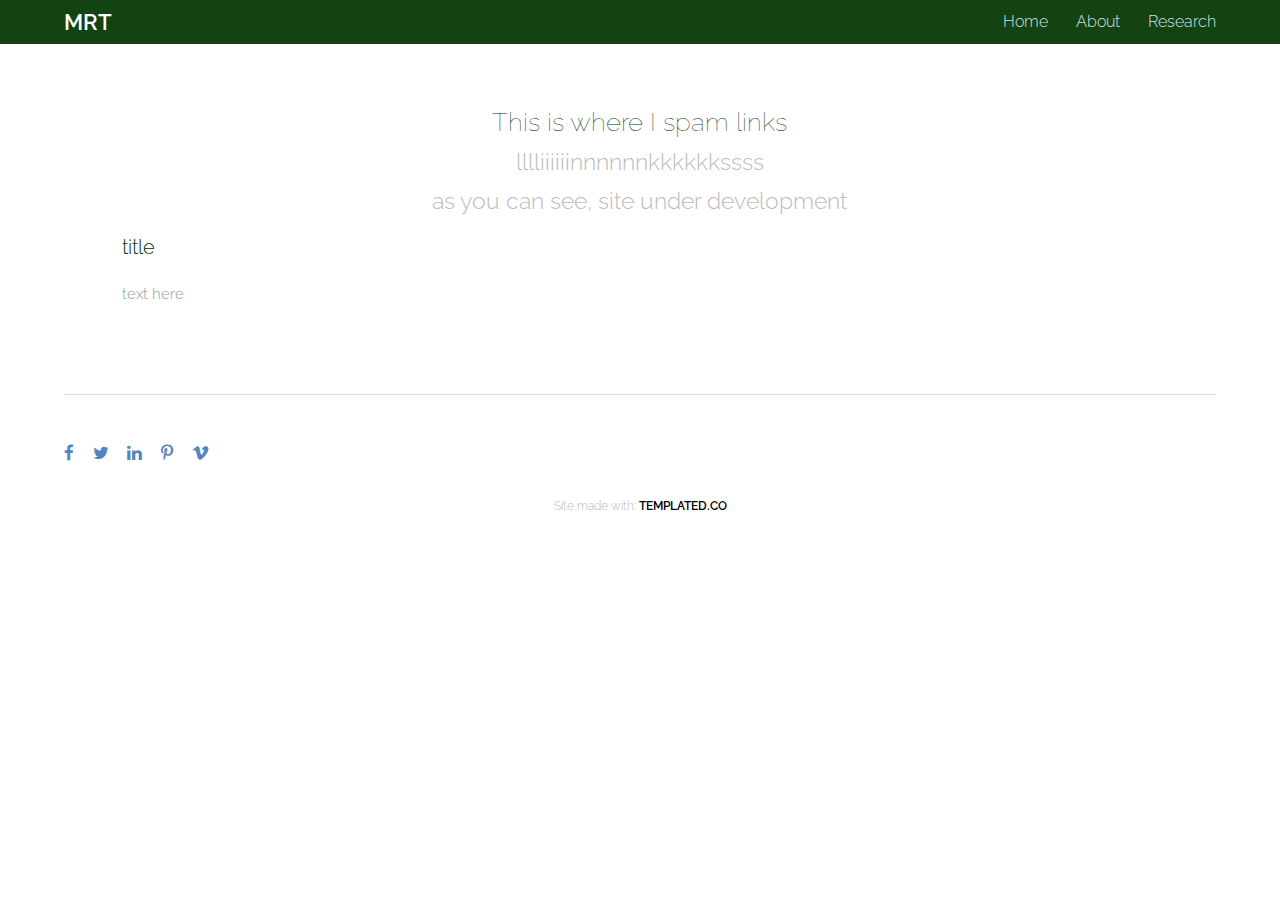
==== generic.html @ 7f7be636 "first commit" ====
<!DOCTYPE HTML>
<!--
	Theory by TEMPLATED
	templated.co @templatedco
	Released for free under the Creative Commons Attribution 3.0 license (templated.co/license)
--><html><head><title>Generic - Theory by TEMPLATED</title><meta charset="utf-8"><meta name="robots" content="index, follow, max-image-preview:large, max-snippet:-1, max-video-preview:-1"><meta name="viewport" content="width=device-width, initial-scale=1"><link rel="stylesheet" href="assets/css/main.css"></head><body class="subpage">

<!-- Header -->
<header id="header"><div class="inner">
        <a href="index.html" class="logo">MRT</a>
        <nav id="nav"><a href="index.html">Home</a>
            <a href="generic.html">About</a>
            <a href="research.html">Research</a>
        </nav><a href="#navPanel" class="navPanelToggle"><span class="fa fa-bars"></span></a>
    </div>
</header><!-- Main --><section id="main" class="wrapper"><div class="inner">
        <section id="three" class="wrapper"><div class="inner">
                <header class="align-center"><h2>This is where I spam links</h2>
                    <p>lllliiiiiinnnnnnkkkkkkssss<br>as you can see, site under development </p>
                </header><h3>title</h3><p>text here</p>
            </div>
        </section></div>
</section><!-- Footer --><footer id="footer"><div class="inner">
        <div class="flex">
            <ul class="icons"><li><a href="#" class="icon fa-facebook"><span class="label">Facebook</span></a></li>
                <li><a href="#" class="icon fa-twitter"><span class="label">Twitter</span></a></li>
                <li><a href="#" class="icon fa-linkedin"><span class="label">linkedIn</span></a></li>
                <li><a href="#" class="icon fa-pinterest-p"><span class="label">Pinterest</span></a></li>
                <li><a href="#" class="icon fa-vimeo"><span class="label">Vimeo</span></a></li>
            </ul></div>
    </div>
</footer><div class="copyright">
    Site made with: <a href="https://templated.co/">TEMPLATED.CO</a>
</div>

<!-- Scripts -->
<script src="assets/js/jquery.min.js"></script><script src="assets/js/skel.min.js"></script><script src="assets/js/util.js"></script><script src="assets/js/main.js"></script></body></html>
---- assets/css/main.css ----
@charset "UTF-8";
@import url(font-awesome.min.css);
@import "https://fonts.googleapis.com/css?family=Raleway:100,300,600";

/*
	Theory by TEMPLATED
	templated.co @templatedco
	Released for free under the Creative Commons Attribution 3.0 license (templated.co/license)
*/

/* Reset */

	html, body, div, span, applet, object, iframe, h1, h2, h3, h4, h5, h6, p, blockquote, pre, a, abbr, acronym, address, big, cite, code, del, dfn, em, img, ins, kbd, q, s, samp, small, strike, strong, sub, sup, tt, var, b, u, i, center, dl, dt, dd, ol, ul, li, fieldset, form, label, legend, table, caption, tbody, tfoot, thead, tr, th, td, article, aside, canvas, details, embed, figure, figcaption, footer, header, hgroup, menu, nav, output, ruby, section, summary, time, mark, audio, video {
		margin: 0;
		padding: 0;
		border: 0;
		font-size: 100%;
		font: inherit;
		vertical-align: baseline;
	}
.image.fit img {
	width: 100%;
	height: auto;
}
	article, aside, details, figcaption, figure, footer, header, hgroup, menu, nav, section {
		display: block;
	}

	body {
		line-height: 1;
	}

	ol, ul {
		list-style: none;
	}

	blockquote, q {
		quotes: none;
	}

	blockquote:before, blockquote:after, q:before, q:after {
		content: '';
		content: none;
	}

	table {
		border-collapse: collapse;
		border-spacing: 0;
	}

	body {
		-webkit-text-size-adjust: none;
	}

/* Box Model */

	*, *:before, *:after {
		-moz-box-sizing: border-box;
		-webkit-box-sizing: border-box;
		box-sizing: border-box;
	}

/* Containers */

	.container {
		margin-left: auto;
		margin-right: auto;
	}

	.container.\31 25\25 {
		width: 100%;
		max-width: 100em;
		min-width: 80em;
	}

	.container.\37 5\25 {
		width: 60em;
	}

	.container.\35 0\25 {
		width: 40em;
	}

	.container.\32 5\25 {
		width: 20em;
	}

	.container {
		width: 80em;
	}

	@media screen and (max-width: 1680px) {

		.container.\31 25\25 {
			width: 100%;
			max-width: 100em;
			min-width: 80em;
		}

		.container.\37 5\25 {
			width: 60em;
		}

		.container.\35 0\25 {
			width: 40em;
		}

		.container.\32 5\25 {
			width: 20em;
		}

		.container {
			width: 80em;
		}

	}

	@media screen and (max-width: 1280px) {

		.container.\31 25\25 {
			width: 100%;
			max-width: 81.25em;
			min-width: 65em;
		}

		.container.\37 5\25 {
			width: 48.75em;
		}

		.container.\35 0\25 {
			width: 32.5em;
		}

		.container.\32 5\25 {
			width: 16.25em;
		}

		.container {
			width: 65em;
		}

	}

	@media screen and (max-width: 980px) {

		.container.\31 25\25 {
			width: 100%;
			max-width: 112.5%;
			min-width: 90%;
		}

		.container.\37 5\25 {
			width: 67.5%;
		}

		.container.\35 0\25 {
			width: 45%;
		}

		.container.\32 5\25 {
			width: 22.5%;
		}

		.container {
			width: 90%;
		}

	}

	@media screen and (max-width: 736px) {

		.container.\31 25\25 {
			width: 100%;
			max-width: 112.5%;
			min-width: 90%;
		}

		.container.\37 5\25 {
			width: 67.5%;
		}

		.container.\35 0\25 {
			width: 45%;
		}

		.container.\32 5\25 {
			width: 22.5%;
		}

		.container {
			width: 90% !important;
		}

	}

	@media screen and (max-width: 480px) {

		.container.\31 25\25 {
			width: 100%;
			max-width: 112.5%;
			min-width: 90%;
		}

		.container.\37 5\25 {
			width: 67.5%;
		}

		.container.\35 0\25 {
			width: 45%;
		}

		.container.\32 5\25 {
			width: 22.5%;
		}

		.container {
			width: 90% !important;
		}

	}

/* Grid */

	.row {
		border-bottom: solid 1px transparent;
		-moz-box-sizing: border-box;
		-webkit-box-sizing: border-box;
		box-sizing: border-box;
	}

	.row > * {
		float: left;
		-moz-box-sizing: border-box;
		-webkit-box-sizing: border-box;
		box-sizing: border-box;
	}

	.row:after, .row:before {
		content: '';
		display: block;
		clear: both;
		height: 0;
	}

	.row.uniform > * > :first-child {
		margin-top: 0;
	}

	.row.uniform > * > :last-child {
		margin-bottom: 0;
	}

	.row.\30 \25 > * {
		padding: 0 0 0 0em;
	}

	.row.\30 \25 {
		margin: 0 0 -1px 0em;
	}

	.row.uniform.\30 \25 > * {
		padding: 0em 0 0 0em;
	}

	.row.uniform.\30 \25 {
		margin: 0em 0 -1px 0em;
	}

	.row > * {
		padding: 0 0 0 2em;
	}

	.row {
		margin: 0 0 -1px -2em;
	}

	.row.uniform > * {
		padding: 2em 0 0 2em;
	}

	.row.uniform {
		margin: -2em 0 -1px -2em;
	}

	.row.\32 00\25 > * {
		padding: 0 0 0 4em;
	}

	.row.\32 00\25 {
		margin: 0 0 -1px -4em;
	}

	.row.uniform.\32 00\25 > * {
		padding: 4em 0 0 4em;
	}

	.row.uniform.\32 00\25 {
		margin: -4em 0 -1px -4em;
	}

	.row.\31 50\25 > * {
		padding: 0 0 0 3em;
	}

	.row.\31 50\25 {
		margin: 0 0 -1px -3em;
	}

	.row.uniform.\31 50\25 > * {
		padding: 3em 0 0 3em;
	}

	.row.uniform.\31 50\25 {
		margin: -3em 0 -1px -3em;
	}

	.row.\35 0\25 > * {
		padding: 0 0 0 1em;
	}

	.row.\35 0\25 {
		margin: 0 0 -1px -1em;
	}

	.row.uniform.\35 0\25 > * {
		padding: 1em 0 0 1em;
	}

	.row.uniform.\35 0\25 {
		margin: -1em 0 -1px -1em;
	}

	.row.\32 5\25 > * {
		padding: 0 0 0 0.5em;
	}

	.row.\32 5\25 {
		margin: 0 0 -1px -0.5em;
	}

	.row.uniform.\32 5\25 > * {
		padding: 0.5em 0 0 0.5em;
	}

	.row.uniform.\32 5\25 {
		margin: -0.5em 0 -1px -0.5em;
	}

	.\31 2u, .\31 2u\24 {
		width: 100%;
		clear: none;
		margin-left: 0;
	}

	.\31 1u, .\31 1u\24 {
		width: 91.6666666667%;
		clear: none;
		margin-left: 0;
	}

	.\31 0u, .\31 0u\24 {
		width: 83.3333333333%;
		clear: none;
		margin-left: 0;
	}

	.\39 u, .\39 u\24 {
		width: 75%;
		clear: none;
		margin-left: 0;
	}

	.\38 u, .\38 u\24 {
		width: 66.6666666667%;
		clear: none;
		margin-left: 0;
	}

	.\37 u, .\37 u\24 {
		width: 58.3333333333%;
		clear: none;
		margin-left: 0;
	}

	.\36 u, .\36 u\24 {
		width: 50%;
		clear: none;
		margin-left: 0;
	}

	.\35 u, .\35 u\24 {
		width: 41.6666666667%;
		clear: none;
		margin-left: 0;
	}

	.\34 u, .\34 u\24 {
		width: 33.3333333333%;
		clear: none;
		margin-left: 0;
	}

	.\33 u, .\33 u\24 {
		width: 25%;
		clear: none;
		margin-left: 0;
	}

	.\32 u, .\32 u\24 {
		width: 16.6666666667%;
		clear: none;
		margin-left: 0;
	}

	.\31 u, .\31 u\24 {
		width: 8.3333333333%;
		clear: none;
		margin-left: 0;
	}

	.\31 2u\24 + *,
	.\31 1u\24 + *,
	.\31 0u\24 + *,
	.\39 u\24 + *,
	.\38 u\24 + *,
	.\37 u\24 + *,
	.\36 u\24 + *,
	.\35 u\24 + *,
	.\34 u\24 + *,
	.\33 u\24 + *,
	.\32 u\24 + *,
	.\31 u\24 + * {
		clear: left;
	}

	.\-11u {
		margin-left: 91.66667%;
	}

	.\-10u {
		margin-left: 83.33333%;
	}

	.\-9u {
		margin-left: 75%;
	}

	.\-8u {
		margin-left: 66.66667%;
	}

	.\-7u {
		margin-left: 58.33333%;
	}

	.\-6u {
		margin-left: 50%;
	}

	.\-5u {
		margin-left: 41.66667%;
	}

	.\-4u {
		margin-left: 33.33333%;
	}

	.\-3u {
		margin-left: 25%;
	}

	.\-2u {
		margin-left: 16.66667%;
	}

	.\-1u {
		margin-left: 8.33333%;
	}

	@media screen and (max-width: 1680px) {

		.row > * {
			padding: 0 0 0 2em;
		}

		.row {
			margin: 0 0 -1px -2em;
		}

		.row.uniform > * {
			padding: 2em 0 0 2em;
		}

		.row.uniform {
			margin: -2em 0 -1px -2em;
		}

		.row.\32 00\25 > * {
			padding: 0 0 0 4em;
		}

		.row.\32 00\25 {
			margin: 0 0 -1px -4em;
		}

		.row.uniform.\32 00\25 > * {
			padding: 4em 0 0 4em;
		}

		.row.uniform.\32 00\25 {
			margin: -4em 0 -1px -4em;
		}

		.row.\31 50\25 > * {
			padding: 0 0 0 3em;
		}

		.row.\31 50\25 {
			margin: 0 0 -1px -3em;
		}

		.row.uniform.\31 50\25 > * {
			padding: 3em 0 0 3em;
		}

		.row.uniform.\31 50\25 {
			margin: -3em 0 -1px -3em;
		}

		.row.\35 0\25 > * {
			padding: 0 0 0 1em;
		}

		.row.\35 0\25 {
			margin: 0 0 -1px -1em;
		}

		.row.uniform.\35 0\25 > * {
			padding: 1em 0 0 1em;
		}

		.row.uniform.\35 0\25 {
			margin: -1em 0 -1px -1em;
		}

		.row.\32 5\25 > * {
			padding: 0 0 0 0.5em;
		}

		.row.\32 5\25 {
			margin: 0 0 -1px -0.5em;
		}

		.row.uniform.\32 5\25 > * {
			padding: 0.5em 0 0 0.5em;
		}

		.row.uniform.\32 5\25 {
			margin: -0.5em 0 -1px -0.5em;
		}

		.\31 2u\28xlarge\29, .\31 2u\24\28xlarge\29 {
			width: 100%;
			clear: none;
			margin-left: 0;
		}

		.\31 1u\28xlarge\29, .\31 1u\24\28xlarge\29 {
			width: 91.6666666667%;
			clear: none;
			margin-left: 0;
		}

		.\31 0u\28xlarge\29, .\31 0u\24\28xlarge\29 {
			width: 83.3333333333%;
			clear: none;
			margin-left: 0;
		}

		.\39 u\28xlarge\29, .\39 u\24\28xlarge\29 {
			width: 75%;
			clear: none;
			margin-left: 0;
		}

		.\38 u\28xlarge\29, .\38 u\24\28xlarge\29 {
			width: 66.6666666667%;
			clear: none;
			margin-left: 0;
		}

		.\37 u\28xlarge\29, .\37 u\24\28xlarge\29 {
			width: 58.3333333333%;
			clear: none;
			margin-left: 0;
		}

		.\36 u\28xlarge\29, .\36 u\24\28xlarge\29 {
			width: 50%;
			clear: none;
			margin-left: 0;
		}

		.\35 u\28xlarge\29, .\35 u\24\28xlarge\29 {
			width: 41.6666666667%;
			clear: none;
			margin-left: 0;
		}

		.\34 u\28xlarge\29, .\34 u\24\28xlarge\29 {
			width: 33.3333333333%;
			clear: none;
			margin-left: 0;
		}

		.\33 u\28xlarge\29, .\33 u\24\28xlarge\29 {
			width: 25%;
			clear: none;
			margin-left: 0;
		}

		.\32 u\28xlarge\29, .\32 u\24\28xlarge\29 {
			width: 16.6666666667%;
			clear: none;
			margin-left: 0;
		}

		.\31 u\28xlarge\29, .\31 u\24\28xlarge\29 {
			width: 8.3333333333%;
			clear: none;
			margin-left: 0;
		}

		.\31 2u\24\28xlarge\29 + *,
		.\31 1u\24\28xlarge\29 + *,
		.\31 0u\24\28xlarge\29 + *,
		.\39 u\24\28xlarge\29 + *,
		.\38 u\24\28xlarge\29 + *,
		.\37 u\24\28xlarge\29 + *,
		.\36 u\24\28xlarge\29 + *,
		.\35 u\24\28xlarge\29 + *,
		.\34 u\24\28xlarge\29 + *,
		.\33 u\24\28xlarge\29 + *,
		.\32 u\24\28xlarge\29 + *,
		.\31 u\24\28xlarge\29 + * {
			clear: left;
		}

		.\-11u\28xlarge\29 {
			margin-left: 91.66667%;
		}

		.\-10u\28xlarge\29 {
			margin-left: 83.33333%;
		}

		.\-9u\28xlarge\29 {
			margin-left: 75%;
		}

		.\-8u\28xlarge\29 {
			margin-left: 66.66667%;
		}

		.\-7u\28xlarge\29 {
			margin-left: 58.33333%;
		}

		.\-6u\28xlarge\29 {
			margin-left: 50%;
		}

		.\-5u\28xlarge\29 {
			margin-left: 41.66667%;
		}

		.\-4u\28xlarge\29 {
			margin-left: 33.33333%;
		}

		.\-3u\28xlarge\29 {
			margin-left: 25%;
		}

		.\-2u\28xlarge\29 {
			margin-left: 16.66667%;
		}

		.\-1u\28xlarge\29 {
			margin-left: 8.33333%;
		}

	}

	@media screen and (max-width: 1280px) {

		.row > * {
			padding: 0 0 0 1.5em;
		}

		.row {
			margin: 0 0 -1px -1.5em;
		}

		.row.uniform > * {
			padding: 1.5em 0 0 1.5em;
		}

		.row.uniform {
			margin: -1.5em 0 -1px -1.5em;
		}

		.row.\32 00\25 > * {
			padding: 0 0 0 3em;
		}

		.row.\32 00\25 {
			margin: 0 0 -1px -3em;
		}

		.row.uniform.\32 00\25 > * {
			padding: 3em 0 0 3em;
		}

		.row.uniform.\32 00\25 {
			margin: -3em 0 -1px -3em;
		}

		.row.\31 50\25 > * {
			padding: 0 0 0 2.25em;
		}

		.row.\31 50\25 {
			margin: 0 0 -1px -2.25em;
		}

		.row.uniform.\31 50\25 > * {
			padding: 2.25em 0 0 2.25em;
		}

		.row.uniform.\31 50\25 {
			margin: -2.25em 0 -1px -2.25em;
		}

		.row.\35 0\25 > * {
			padding: 0 0 0 0.75em;
		}

		.row.\35 0\25 {
			margin: 0 0 -1px -0.75em;
		}

		.row.uniform.\35 0\25 > * {
			padding: 0.75em 0 0 0.75em;
		}

		.row.uniform.\35 0\25 {
			margin: -0.75em 0 -1px -0.75em;
		}

		.row.\32 5\25 > * {
			padding: 0 0 0 0.375em;
		}

		.row.\32 5\25 {
			margin: 0 0 -1px -0.375em;
		}

		.row.uniform.\32 5\25 > * {
			padding: 0.375em 0 0 0.375em;
		}

		.row.uniform.\32 5\25 {
			margin: -0.375em 0 -1px -0.375em;
		}

		.\31 2u\28large\29, .\31 2u\24\28large\29 {
			width: 100%;
			clear: none;
			margin-left: 0;
		}

		.\31 1u\28large\29, .\31 1u\24\28large\29 {
			width: 91.6666666667%;
			clear: none;
			margin-left: 0;
		}

		.\31 0u\28large\29, .\31 0u\24\28large\29 {
			width: 83.3333333333%;
			clear: none;
			margin-left: 0;
		}

		.\39 u\28large\29, .\39 u\24\28large\29 {
			width: 75%;
			clear: none;
			margin-left: 0;
		}

		.\38 u\28large\29, .\38 u\24\28large\29 {
			width: 66.6666666667%;
			clear: none;
			margin-left: 0;
		}

		.\37 u\28large\29, .\37 u\24\28large\29 {
			width: 58.3333333333%;
			clear: none;
			margin-left: 0;
		}

		.\36 u\28large\29, .\36 u\24\28large\29 {
			width: 50%;
			clear: none;
			margin-left: 0;
		}

		.\35 u\28large\29, .\35 u\24\28large\29 {
			width: 41.6666666667%;
			clear: none;
			margin-left: 0;
		}

		.\34 u\28large\29, .\34 u\24\28large\29 {
			width: 33.3333333333%;
			clear: none;
			margin-left: 0;
		}

		.\33 u\28large\29, .\33 u\24\28large\29 {
			width: 25%;
			clear: none;
			margin-left: 0;
		}

		.\32 u\28large\29, .\32 u\24\28large\29 {
			width: 16.6666666667%;
			clear: none;
			margin-left: 0;
		}

		.\31 u\28large\29, .\31 u\24\28large\29 {
			width: 8.3333333333%;
			clear: none;
			margin-left: 0;
		}

		.\31 2u\24\28large\29 + *,
		.\31 1u\24\28large\29 + *,
		.\31 0u\24\28large\29 + *,
		.\39 u\24\28large\29 + *,
		.\38 u\24\28large\29 + *,
		.\37 u\24\28large\29 + *,
		.\36 u\24\28large\29 + *,
		.\35 u\24\28large\29 + *,
		.\34 u\24\28large\29 + *,
		.\33 u\24\28large\29 + *,
		.\32 u\24\28large\29 + *,
		.\31 u\24\28large\29 + * {
			clear: left;
		}

		.\-11u\28large\29 {
			margin-left: 91.66667%;
		}

		.\-10u\28large\29 {
			margin-left: 83.33333%;
		}

		.\-9u\28large\29 {
			margin-left: 75%;
		}

		.\-8u\28large\29 {
			margin-left: 66.66667%;
		}

		.\-7u\28large\29 {
			margin-left: 58.33333%;
		}

		.\-6u\28large\29 {
			margin-left: 50%;
		}

		.\-5u\28large\29 {
			margin-left: 41.66667%;
		}

		.\-4u\28large\29 {
			margin-left: 33.33333%;
		}

		.\-3u\28large\29 {
			margin-left: 25%;
		}

		.\-2u\28large\29 {
			margin-left: 16.66667%;
		}

		.\-1u\28large\29 {
			margin-left: 8.33333%;
		}

	}

	@media screen and (max-width: 980px) {

		.row > * {
			padding: 0 0 0 1.5em;
		}

		.row {
			margin: 0 0 -1px -1.5em;
		}

		.row.uniform > * {
			padding: 1.5em 0 0 1.5em;
		}

		.row.uniform {
			margin: -1.5em 0 -1px -1.5em;
		}

		.row.\32 00\25 > * {
			padding: 0 0 0 3em;
		}

		.row.\32 00\25 {
			margin: 0 0 -1px -3em;
		}

		.row.uniform.\32 00\25 > * {
			padding: 3em 0 0 3em;
		}

		.row.uniform.\32 00\25 {
			margin: -3em 0 -1px -3em;
		}

		.row.\31 50\25 > * {
			padding: 0 0 0 2.25em;
		}

		.row.\31 50\25 {
			margin: 0 0 -1px -2.25em;
		}

		.row.uniform.\31 50\25 > * {
			padding: 2.25em 0 0 2.25em;
		}

		.row.uniform.\31 50\25 {
			margin: -2.25em 0 -1px -2.25em;
		}

		.row.\35 0\25 > * {
			padding: 0 0 0 0.75em;
		}

		.row.\35 0\25 {
			margin: 0 0 -1px -0.75em;
		}

		.row.uniform.\35 0\25 > * {
			padding: 0.75em 0 0 0.75em;
		}

		.row.uniform.\35 0\25 {
			margin: -0.75em 0 -1px -0.75em;
		}

		.row.\32 5\25 > * {
			padding: 0 0 0 0.375em;
		}

		.row.\32 5\25 {
			margin: 0 0 -1px -0.375em;
		}

		.row.uniform.\32 5\25 > * {
			padding: 0.375em 0 0 0.375em;
		}

		.row.uniform.\32 5\25 {
			margin: -0.375em 0 -1px -0.375em;
		}

		.\31 2u\28medium\29, .\31 2u\24\28medium\29 {
			width: 100%;
			clear: none;
			margin-left: 0;
		}

		.\31 1u\28medium\29, .\31 1u\24\28medium\29 {
			width: 91.6666666667%;
			clear: none;
			margin-left: 0;
		}

		.\31 0u\28medium\29, .\31 0u\24\28medium\29 {
			width: 83.3333333333%;
			clear: none;
			margin-left: 0;
		}

		.\39 u\28medium\29, .\39 u\24\28medium\29 {
			width: 75%;
			clear: none;
			margin-left: 0;
		}

		.\38 u\28medium\29, .\38 u\24\28medium\29 {
			width: 66.6666666667%;
			clear: none;
			margin-left: 0;
		}

		.\37 u\28medium\29, .\37 u\24\28medium\29 {
			width: 58.3333333333%;
			clear: none;
			margin-left: 0;
		}

		.\36 u\28medium\29, .\36 u\24\28medium\29 {
			width: 50%;
			clear: none;
			margin-left: 0;
		}

		.\35 u\28medium\29, .\35 u\24\28medium\29 {
			width: 41.6666666667%;
			clear: none;
			margin-left: 0;
		}

		.\34 u\28medium\29, .\34 u\24\28medium\29 {
			width: 33.3333333333%;
			clear: none;
			margin-left: 0;
		}

		.\33 u\28medium\29, .\33 u\24\28medium\29 {
			width: 25%;
			clear: none;
			margin-left: 0;
		}

		.\32 u\28medium\29, .\32 u\24\28medium\29 {
			width: 16.6666666667%;
			clear: none;
			margin-left: 0;
		}

		.\31 u\28medium\29, .\31 u\24\28medium\29 {
			width: 8.3333333333%;
			clear: none;
			margin-left: 0;
		}

		.\31 2u\24\28medium\29 + *,
		.\31 1u\24\28medium\29 + *,
		.\31 0u\24\28medium\29 + *,
		.\39 u\24\28medium\29 + *,
		.\38 u\24\28medium\29 + *,
		.\37 u\24\28medium\29 + *,
		.\36 u\24\28medium\29 + *,
		.\35 u\24\28medium\29 + *,
		.\34 u\24\28medium\29 + *,
		.\33 u\24\28medium\29 + *,
		.\32 u\24\28medium\29 + *,
		.\31 u\24\28medium\29 + * {
			clear: left;
		}

		.\-11u\28medium\29 {
			margin-left: 91.66667%;
		}

		.\-10u\28medium\29 {
			margin-left: 83.33333%;
		}

		.\-9u\28medium\29 {
			margin-left: 75%;
		}

		.\-8u\28medium\29 {
			margin-left: 66.66667%;
		}

		.\-7u\28medium\29 {
			margin-left: 58.33333%;
		}

		.\-6u\28medium\29 {
			margin-left: 50%;
		}

		.\-5u\28medium\29 {
			margin-left: 41.66667%;
		}

		.\-4u\28medium\29 {
			margin-left: 33.33333%;
		}

		.\-3u\28medium\29 {
			margin-left: 25%;
		}

		.\-2u\28medium\29 {
			margin-left: 16.66667%;
		}

		.\-1u\28medium\29 {
			margin-left: 8.33333%;
		}

	}

	@media screen and (max-width: 736px) {

		.row > * {
			padding: 0 0 0 1.25em;
		}

		.row {
			margin: 0 0 -1px -1.25em;
		}

		.row.uniform > * {
			padding: 1.25em 0 0 1.25em;
		}

		.row.uniform {
			margin: -1.25em 0 -1px -1.25em;
		}

		.row.\32 00\25 > * {
			padding: 0 0 0 2.5em;
		}

		.row.\32 00\25 {
			margin: 0 0 -1px -2.5em;
		}

		.row.uniform.\32 00\25 > * {
			padding: 2.5em 0 0 2.5em;
		}

		.row.uniform.\32 00\25 {
			margin: -2.5em 0 -1px -2.5em;
		}

		.row.\31 50\25 > * {
			padding: 0 0 0 1.875em;
		}

		.row.\31 50\25 {
			margin: 0 0 -1px -1.875em;
		}

		.row.uniform.\31 50\25 > * {
			padding: 1.875em 0 0 1.875em;
		}

		.row.uniform.\31 50\25 {
			margin: -1.875em 0 -1px -1.875em;
		}

		.row.\35 0\25 > * {
			padding: 0 0 0 0.625em;
		}

		.row.\35 0\25 {
			margin: 0 0 -1px -0.625em;
		}

		.row.uniform.\35 0\25 > * {
			padding: 0.625em 0 0 0.625em;
		}

		.row.uniform.\35 0\25 {
			margin: -0.625em 0 -1px -0.625em;
		}

		.row.\32 5\25 > * {
			padding: 0 0 0 0.3125em;
		}

		.row.\32 5\25 {
			margin: 0 0 -1px -0.3125em;
		}

		.row.uniform.\32 5\25 > * {
			padding: 0.3125em 0 0 0.3125em;
		}

		.row.uniform.\32 5\25 {
			margin: -0.3125em 0 -1px -0.3125em;
		}

		.\31 2u\28small\29, .\31 2u\24\28small\29 {
			width: 100%;
			clear: none;
			margin-left: 0;
		}

		.\31 1u\28small\29, .\31 1u\24\28small\29 {
			width: 91.6666666667%;
			clear: none;
			margin-left: 0;
		}

		.\31 0u\28small\29, .\31 0u\24\28small\29 {
			width: 83.3333333333%;
			clear: none;
			margin-left: 0;
		}

		.\39 u\28small\29, .\39 u\24\28small\29 {
			width: 75%;
			clear: none;
			margin-left: 0;
		}

		.\38 u\28small\29, .\38 u\24\28small\29 {
			width: 66.6666666667%;
			clear: none;
			margin-left: 0;
		}

		.\37 u\28small\29, .\37 u\24\28small\29 {
			width: 58.3333333333%;
			clear: none;
			margin-left: 0;
		}

		.\36 u\28small\29, .\36 u\24\28small\29 {
			width: 50%;
			clear: none;
			margin-left: 0;
		}

		.\35 u\28small\29, .\35 u\24\28small\29 {
			width: 41.6666666667%;
			clear: none;
			margin-left: 0;
		}

		.\34 u\28small\29, .\34 u\24\28small\29 {
			width: 33.3333333333%;
			clear: none;
			margin-left: 0;
		}

		.\33 u\28small\29, .\33 u\24\28small\29 {
			width: 25%;
			clear: none;
			margin-left: 0;
		}

		.\32 u\28small\29, .\32 u\24\28small\29 {
			width: 16.6666666667%;
			clear: none;
			margin-left: 0;
		}

		.\31 u\28small\29, .\31 u\24\28small\29 {
			width: 8.3333333333%;
			clear: none;
			margin-left: 0;
		}

		.\31 2u\24\28small\29 + *,
		.\31 1u\24\28small\29 + *,
		.\31 0u\24\28small\29 + *,
		.\39 u\24\28small\29 + *,
		.\38 u\24\28small\29 + *,
		.\37 u\24\28small\29 + *,
		.\36 u\24\28small\29 + *,
		.\35 u\24\28small\29 + *,
		.\34 u\24\28small\29 + *,
		.\33 u\24\28small\29 + *,
		.\32 u\24\28small\29 + *,
		.\31 u\24\28small\29 + * {
			clear: left;
		}

		.\-11u\28small\29 {
			margin-left: 91.66667%;
		}

		.\-10u\28small\29 {
			margin-left: 83.33333%;
		}

		.\-9u\28small\29 {
			margin-left: 75%;
		}

		.\-8u\28small\29 {
			margin-left: 66.66667%;
		}

		.\-7u\28small\29 {
			margin-left: 58.33333%;
		}

		.\-6u\28small\29 {
			margin-left: 50%;
		}

		.\-5u\28small\29 {
			margin-left: 41.66667%;
		}

		.\-4u\28small\29 {
			margin-left: 33.33333%;
		}

		.\-3u\28small\29 {
			margin-left: 25%;
		}

		.\-2u\28small\29 {
			margin-left: 16.66667%;
		}

		.\-1u\28small\29 {
			margin-left: 8.33333%;
		}

	}

	@media screen and (max-width: 480px) {

		.row > * {
			padding: 0 0 0 1.25em;
		}

		.row {
			margin: 0 0 -1px -1.25em;
		}

		.row.uniform > * {
			padding: 1.25em 0 0 1.25em;
		}

		.row.uniform {
			margin: -1.25em 0 -1px -1.25em;
		}

		.row.\32 00\25 > * {
			padding: 0 0 0 2.5em;
		}

		.row.\32 00\25 {
			margin: 0 0 -1px -2.5em;
		}

		.row.uniform.\32 00\25 > * {
			padding: 2.5em 0 0 2.5em;
		}

		.row.uniform.\32 00\25 {
			margin: -2.5em 0 -1px -2.5em;
		}

		.row.\31 50\25 > * {
			padding: 0 0 0 1.875em;
		}

		.row.\31 50\25 {
			margin: 0 0 -1px -1.875em;
		}

		.row.uniform.\31 50\25 > * {
			padding: 1.875em 0 0 1.875em;
		}

		.row.uniform.\31 50\25 {
			margin: -1.875em 0 -1px -1.875em;
		}

		.row.\35 0\25 > * {
			padding: 0 0 0 0.625em;
		}

		.row.\35 0\25 {
			margin: 0 0 -1px -0.625em;
		}

		.row.uniform.\35 0\25 > * {
			padding: 0.625em 0 0 0.625em;
		}

		.row.uniform.\35 0\25 {
			margin: -0.625em 0 -1px -0.625em;
		}

		.row.\32 5\25 > * {
			padding: 0 0 0 0.3125em;
		}

		.row.\32 5\25 {
			margin: 0 0 -1px -0.3125em;
		}

		.row.uniform.\32 5\25 > * {
			padding: 0.3125em 0 0 0.3125em;
		}

		.row.uniform.\32 5\25 {
			margin: -0.3125em 0 -1px -0.3125em;
		}

		.\31 2u\28xsmall\29, .\31 2u\24\28xsmall\29 {
			width: 100%;
			clear: none;
			margin-left: 0;
		}

		.\31 1u\28xsmall\29, .\31 1u\24\28xsmall\29 {
			width: 91.6666666667%;
			clear: none;
			margin-left: 0;
		}

		.\31 0u\28xsmall\29, .\31 0u\24\28xsmall\29 {
			width: 83.3333333333%;
			clear: none;
			margin-left: 0;
		}

		.\39 u\28xsmall\29, .\39 u\24\28xsmall\29 {
			width: 75%;
			clear: none;
			margin-left: 0;
		}

		.\38 u\28xsmall\29, .\38 u\24\28xsmall\29 {
			width: 66.6666666667%;
			clear: none;
			margin-left: 0;
		}

		.\37 u\28xsmall\29, .\37 u\24\28xsmall\29 {
			width: 58.3333333333%;
			clear: none;
			margin-left: 0;
		}

		.\36 u\28xsmall\29, .\36 u\24\28xsmall\29 {
			width: 50%;
			clear: none;
			margin-left: 0;
		}

		.\35 u\28xsmall\29, .\35 u\24\28xsmall\29 {
			width: 41.6666666667%;
			clear: none;
			margin-left: 0;
		}

		.\34 u\28xsmall\29, .\34 u\24\28xsmall\29 {
			width: 33.3333333333%;
			clear: none;
			margin-left: 0;
		}

		.\33 u\28xsmall\29, .\33 u\24\28xsmall\29 {
			width: 25%;
			clear: none;
			margin-left: 0;
		}

		.\32 u\28xsmall\29, .\32 u\24\28xsmall\29 {
			width: 16.6666666667%;
			clear: none;
			margin-left: 0;
		}

		.\31 u\28xsmall\29, .\31 u\24\28xsmall\29 {
			width: 8.3333333333%;
			clear: none;
			margin-left: 0;
		}

		.\31 2u\24\28xsmall\29 + *,
		.\31 1u\24\28xsmall\29 + *,
		.\31 0u\24\28xsmall\29 + *,
		.\39 u\24\28xsmall\29 + *,
		.\38 u\24\28xsmall\29 + *,
		.\37 u\24\28xsmall\29 + *,
		.\36 u\24\28xsmall\29 + *,
		.\35 u\24\28xsmall\29 + *,
		.\34 u\24\28xsmall\29 + *,
		.\33 u\24\28xsmall\29 + *,
		.\32 u\24\28xsmall\29 + *,
		.\31 u\24\28xsmall\29 + * {
			clear: left;
		}

		.\-11u\28xsmall\29 {
			margin-left: 91.66667%;
		}

		.\-10u\28xsmall\29 {
			margin-left: 83.33333%;
		}

		.\-9u\28xsmall\29 {
			margin-left: 75%;
		}

		.\-8u\28xsmall\29 {
			margin-left: 66.66667%;
		}

		.\-7u\28xsmall\29 {
			margin-left: 58.33333%;
		}

		.\-6u\28xsmall\29 {
			margin-left: 50%;
		}

		.\-5u\28xsmall\29 {
			margin-left: 41.66667%;
		}

		.\-4u\28xsmall\29 {
			margin-left: 33.33333%;
		}

		.\-3u\28xsmall\29 {
			margin-left: 25%;
		}

		.\-2u\28xsmall\29 {
			margin-left: 16.66667%;
		}

		.\-1u\28xsmall\29 {
			margin-left: 8.33333%;
		}

	}

/* Basic */

	@-ms-viewport {
		width: device-width;
	}

	body {
		-ms-overflow-style: scrollbar;
	}

	@media screen and (max-width: 480px) {

		html, body {
			min-width: 320px;
		}

	}

	body {
		background: #fff;
	}

		body.is-loading *, body.is-loading *:before, body.is-loading *:after {
			-moz-animation: none !important;
			-webkit-animation: none !important;
			-ms-animation: none !important;
			animation: none !important;
			-moz-transition: none !important;
			-webkit-transition: none !important;
			-ms-transition: none !important;
			transition: none !important;
		}

/* Type */

	body, input, select, textarea {
		color: #9a9a9a;
		font-family: "Raleway", Arial, Helvetica, sans-serif;
		font-size: 13pt;
		font-weight: 300;
		line-height: 1.65;
	}

		@media screen and (max-width: 1680px) {

			body, input, select, textarea {
				font-size: 11pt;
			}

		}

		@media screen and (max-width: 1280px) {

			body, input, select, textarea {
				font-size: 11pt;
			}

		}

		@media screen and (max-width: 980px) {

			body, input, select, textarea {
				font-size: 12pt;
			}

		}

		@media screen and (max-width: 736px) {

			body, input, select, textarea {
				font-size: 12pt;
			}

		}

		@media screen and (max-width: 480px) {

			body, input, select, textarea {
				font-size: 12pt;
			}

		}

	a {
		color: #5385c1;
		text-decoration: underline;
	}

		a:hover {
			text-decoration: none;
		}

	strong, b {
		color: #555;
		font-weight: 600;
	}

	em, i {
		font-style: italic;
	}

	p {
		margin: 0 0 2em 0;
	}

	h1, h2, h3, h4, h5, h6 {
		color: #013208;
		font-weight: 300;
		line-height: 1.5;
		margin: 0 0 1em 0;
	}

		h1 a, h2 a, h3 a, h4 a, h5 a, h6 a {
			color: inherit;
			text-decoration: none;
		}

	h2 {
		font-size: 1.75em;
		font-weight: 100;
	}

	h3 {
		font-size: 1.35em;
	}

	h4 {
		font-size: 1.1em;
	}

	h5 {
		font-size: 0.9em;
	}

	h6 {
		font-size: 0.7em;
	}

	sub {
		font-size: 0.8em;
		position: relative;
		top: 0.5em;
	}

	sup {
		font-size: 0.8em;
		position: relative;
		top: -0.5em;
	}

	blockquote {
		border-left: solid 4px #dbdbdb;
		font-style: italic;
		margin: 0 0 2em 0;
		padding: 0.5em 0 0.5em 2em;
	}

	code {
		background: rgba(144, 144, 144, 0.075);
		border-radius: 0;
		border: solid 1px #dbdbdb;
		font-family: "Courier New", monospace;
		font-size: 0.9em;
		margin: 0 0.25em;
		padding: 0.25em 0.65em;
	}

	pre {
		-webkit-overflow-scrolling: touch;
		font-family: "Courier New", monospace;
		font-size: 0.9em;
		margin: 0 0 2em 0;
	}

		pre code {
			display: block;
			line-height: 1.75;
			padding: 1em 1.5em;
			overflow-x: auto;
		}

	hr {
		border: 0;
		border-bottom: solid 1px #dbdbdb;
		margin: 2em 0;
	}

		hr.major {
			margin: 3em 0;
		}

	.align-left {
		text-align: left;
	}

	.align-center {
		text-align: center;
	}

	.align-right {
		text-align: right;
	}

	.inner {
		max-width: 75em;
		margin: 0 auto;
	}

		@media screen and (max-width: 1280px) {

			.inner {
				max-width: 90%;
			}

		}

		@media screen and (max-width: 480px) {

			.inner {
				max-width: 85%;
			}

		}

/* Section/Article */

	section.special, article.special {
		text-align: center;
	}

		section.special article, article.special article {
			text-align: left;
		}

	section.wrapper, article.wrapper {
		padding: 2em 0;
	}

		section.wrapper header, article.wrapper header {
			margin-bottom: 0em;
		}

/* 			section.wrapper header h2, article.wrapper header h2 {
				font-size: 2.75em;
				margin: 0 0 .5em 0;
			} */

			section.wrapper header p, article.wrapper header p {
				font-size: 1.6em;
			}

		section.wrapper article header, article.wrapper article header {
			margin: 0;
		}

		section.wrapper.style1, article.wrapper.style1 {
			background: #d8f4da;
			color: #bacee6;
		}

			section.wrapper.style1 header h2, article.wrapper.style1 header h2 {
				color: #fff;
			}

			section.wrapper.style1 header p, article.wrapper.style1 header p {
				color: #bacee6;
			}

			section.wrapper.style1 h3, article.wrapper.style1 h3 {
				color: #FFF;
			}

		@media screen and (max-width: 980px) {

			section.wrapper, article.wrapper {
				padding: 0.1em 0;
			}

		}

		@media screen and (max-width: 736px) {

			section.wrapper header, article.wrapper header {
				margin-bottom: 2em;
			}

				section.wrapper header h2, article.wrapper header h2 {
					font-size: 2em;
				}

				section.wrapper header p, article.wrapper header p {
					font-size: .9em;
				}

		}

		@media screen and (max-width: 480px) {

			section.wrapper, article.wrapper {
				text-align: center;
			}

				section.wrapper article, article.wrapper article {
					text-align: center;
				}

		}

	header p {
		color: #bbb;
		position: relative;
		margin: 0.5em 0 0.5em 0;
	}

	header h2 + p {
		font-size: 1.25em;
		margin-top: -1em;
	}

	header h3 + p {
		font-size: 1.1em;
		margin-top: -0.8em;
	}

	header h4 + p,
	header h5 + p,
	header h6 + p {
		font-size: 0.9em;
		margin-top: -0.6em;
	}

/* Flex */

	.flex {
		display: -ms-flexbox;
		-ms-flex-wrap: wrap;
		-ms-flex-pack: justify;
		display: -moz-flex;
		display: -webkit-flex;
		display: -ms-flex;
		display: flex;
		-moz-flex-wrap: wrap;
		-webkit-flex-wrap: wrap;
		-ms-flex-wrap: wrap;
		flex-wrap: wrap;
		-moz-justify-content: space-between;
		-webkit-justify-content: space-between;
		-ms-justify-content: space-between;
		justify-content: space-between;
	}

		.flex.flex-2 article {
			width: 47%;
		}

		.flex.flex-3 article {
			position: relative;
			width: 28%;
		}

			.flex.flex-3 article:before {
				content: '';
				position: absolute;
				width: 100%;
				height: 100%;
				right: -2em;
				top: 0;
				border-right: 1px solid #dbdbdb;
				pointer-events: none;
			}

			.flex.flex-3 article:last-child:before {
				border: none;
			}

		.flex.flex-4 .box {
			width: 21%;
		}

		@media screen and (max-width: 980px) {

			.flex.flex-2 article {
				width: 100%;
				margin-bottom: 3em;
			}

				.flex.flex-2 article:last-child {
					margin-bottom: 0;
				}

			.flex.flex-3 {
				-moz-flex-direction: column;
				-webkit-flex-direction: column;
				-ms-flex-direction: column;
				flex-direction: column;
			}

				.flex.flex-3 article {
					width: 100%;
					border-bottom: 1px solid #dbdbdb;
					padding-bottom: 2.5em;
					margin-bottom: 3em;
				}

					.flex.flex-3 article:last-child {
						border: none;
						padding-bottom: 0;
						margin: 0 0 1em 0;
					}

					.flex.flex-3 article:before {
						display: none;
					}

			.flex.flex-4 .box {
				width: 47%;
			}

		}

		@media screen and (max-width: 480px) {

			.flex.flex-4 .box {
				width: 100%;
			}

		}

/* Form */

	form {
		margin: 0 0 2em 0;
	}

	label {
		color: #555;
		display: block;
		font-size: 0.9em;
		font-weight: 600;
		margin: 0 0 1em 0;
	}

	input[type="text"],
	input[type="password"],
	input[type="email"],
	input[type="tel"],
	select,
	textarea {
		-moz-appearance: none;
		-webkit-appearance: none;
		-ms-appearance: none;
		appearance: none;
		background: rgba(144, 144, 144, 0.075);
		border-radius: 0;
		border: none;
		border: solid 1px #dbdbdb;
		color: inherit;
		display: block;
		outline: 0;
		padding: 0 1em;
		text-decoration: none;
		width: 100%;
	}

		input[type="text"]:invalid,
		input[type="password"]:invalid,
		input[type="email"]:invalid,
		input[type="tel"]:invalid,
		select:invalid,
		textarea:invalid {
			box-shadow: none;
		}

		input[type="text"]:focus,
		input[type="password"]:focus,
		input[type="email"]:focus,
		input[type="tel"]:focus,
		select:focus,
		textarea:focus {
			border-color: #5385c1;
			box-shadow: 0 0 0 1px #5385c1;
		}

	.select-wrapper {
		text-decoration: none;
		display: block;
		position: relative;
	}

		.select-wrapper:before {
			content: "";
			-moz-osx-font-smoothing: grayscale;
			-webkit-font-smoothing: antialiased;
			font-family: FontAwesome;
			font-style: normal;
			font-weight: normal;
			text-transform: none !important;
		}

		.select-wrapper:before {
			color: #dbdbdb;
			display: block;
			height: 2.75em;
			line-height: 2.75em;
			pointer-events: none;
			position: absolute;
			right: 0;
			text-align: center;
			top: 0;
			width: 2.75em;
		}

		.select-wrapper select::-ms-expand {
			display: none;
		}

	input[type="text"],
	input[type="password"],
	input[type="email"],
	select {
		height: 2.75em;
	}

	textarea {
		padding: 0.75em 1em;
	}

	input[type="checkbox"],
	input[type="radio"] {
		-moz-appearance: none;
		-webkit-appearance: none;
		-ms-appearance: none;
		appearance: none;
		display: block;
		float: left;
		margin-right: -2em;
		opacity: 0;
		width: 1em;
		z-index: -1;
	}

		input[type="checkbox"] + label,
		input[type="radio"] + label {
			text-decoration: none;
			color: #9a9a9a;
			cursor: pointer;
			display: inline-block;
			font-size: 1em;
			font-weight: 300;
			padding-left: 2.4em;
			padding-right: 0.75em;
			position: relative;
		}

			input[type="checkbox"] + label:before,
			input[type="radio"] + label:before {
				-moz-osx-font-smoothing: grayscale;
				-webkit-font-smoothing: antialiased;
				font-family: FontAwesome;
				font-style: normal;
				font-weight: normal;
				text-transform: none !important;
			}

			input[type="checkbox"] + label:before,
			input[type="radio"] + label:before {
				background: rgba(144, 144, 144, 0.075);
				border-radius: 0;
				border: solid 1px #dbdbdb;
				content: '';
				display: inline-block;
				height: 1.65em;
				left: 0;
				line-height: 1.58125em;
				position: absolute;
				text-align: center;
				top: 0;
				width: 1.65em;
			}

		input[type="checkbox"]:checked + label:before,
		input[type="radio"]:checked + label:before {
			background: #5a5a5a;
			border-color: #5a5a5a;
			color: #ffffff;
			content: '\f00c';
		}

		input[type="checkbox"]:focus + label:before,
		input[type="radio"]:focus + label:before {
			border-color: #5385c1;
			box-shadow: 0 0 0 1px #5385c1;
		}

	input[type="checkbox"] + label:before {
		border-radius: 0;
	}

	input[type="radio"] + label:before {
		border-radius: 100%;
	}

	::-webkit-input-placeholder {
		color: #bbb !important;
		opacity: 1.0;
	}

	:-moz-placeholder {
		color: #bbb !important;
		opacity: 1.0;
	}

	::-moz-placeholder {
		color: #bbb !important;
		opacity: 1.0;
	}

	:-ms-input-placeholder {
		color: #bbb !important;
		opacity: 1.0;
	}

	.formerize-placeholder {
		color: #bbb !important;
		opacity: 1.0;
	}

/* Box */

	.box {
		border: solid 1px #dbdbdb;
		margin-bottom: 2em;
		padding: 1.5em;
	}

		.box > :last-child,
		.box > :last-child > :last-child,
		.box > :last-child > :last-child > :last-child {
			margin-bottom: 0;
		}

		.box.alt {
			border: 0;
			border-radius: 0;
			padding: 0;
		}

		.box.person {
			border: solid 1px rgba(255, 255, 255, 0.25);
			padding: 3em 1.5em;
		}

			.box.person h3 {
				margin: 0;
			}

			.box.person .image {
				margin-bottom: 1em;
			}

				.box.person .image img {
					max-width: 100%;
				}

/* Icon */

	.icon {
		text-decoration: none;
		border-bottom: none;
		position: relative;
	}

		.icon:before {
			-moz-osx-font-smoothing: grayscale;
			-webkit-font-smoothing: antialiased;
			font-family: FontAwesome;
			font-style: normal;
			font-weight: normal;
			text-transform: none !important;
		}

		.icon > .label {
			display: none;
		}

/* Image */

	.image {
		border-radius: 0;
		border: 0;
		display: inline-block;
		position: relative;
	}

		.image img {
			border-radius: 0;
			display: block;
		}

		.image.left, .image.right {
			max-width: 40%;
		}

			.image.left img, .image.right img {
				width: 100%;
			}

		.image.round img {
			border-radius: 100%;
		}

		.image.left {
			float: left;
			padding: 0 1.5em 1em 0;
			top: 0.25em;
		}

		.image.right {
			float: right;
			padding: 0 0 1em 1.5em;
			top: 0.25em;
		}

		.image.fit {
			display: block;
			margin: 0 0 2em 0;
			width: 100%;
		}

			.image.fit img {
				width: 100%;
			}

		.image.main {
			display: block;
			margin: 0 0 3em 0;
			width: 100%;
		}

			.image.main img {
				width: 100%;
			}

/* List */

	ol {
		list-style: decimal;
		margin: 0 0 2em 0;
		padding-left: 1.25em;
	}

		ol li {
			padding-left: 0.25em;
		}

	ul {
		list-style: disc;
		margin: 0 0 2em 0;
		padding-left: 1em;
	}

		ul li {
			padding-left: 0.5em;
		}

		ul.alt {
			list-style: none;
			padding-left: 0;
		}

			ul.alt li {
				border-top: solid 1px #dbdbdb;
				padding: 0.5em 0;
			}

				ul.alt li:first-child {
					border-top: 0;
					padding-top: 0;
				}

		ul.icons {
			cursor: default;
			list-style: none;
			padding-left: 0;
		}

			ul.icons li {
				display: inline-block;
				padding: 0 1em 0 0;
			}

				ul.icons li:last-child {
					padding-right: 0;
				}

				ul.icons li .icon:before {
					font-size: 2em;
				}

		ul.actions {
			cursor: default;
			list-style: none;
			padding-left: 0;
		}

			ul.actions li {
				display: inline-block;
				padding: 0 1em 0 0;
				vertical-align: middle;
			}

				ul.actions li:last-child {
					padding-right: 0;
				}

			ul.actions.small li {
				padding: 0 0.5em 0 0;
			}

			ul.actions.vertical li {
				display: block;
				padding: 1em 0 0 0;
			}

				ul.actions.vertical li:first-child {
					padding-top: 0;
				}

				ul.actions.vertical li > * {
					margin-bottom: 0;
				}

			ul.actions.vertical.small li {
				padding: 0.5em 0 0 0;
			}

				ul.actions.vertical.small li:first-child {
					padding-top: 0;
				}

			ul.actions.fit {
				display: table;
				margin-left: -1em;
				padding: 0;
				table-layout: fixed;
				width: calc(100% + 1em);
			}

				ul.actions.fit li {
					display: table-cell;
					padding: 0 0 0 1em;
				}

					ul.actions.fit li > * {
						margin-bottom: 0;
					}

				ul.actions.fit.small {
					margin-left: -0.5em;
					width: calc(100% + 0.5em);
				}

					ul.actions.fit.small li {
						padding: 0 0 0 0.5em;
					}

			@media screen and (max-width: 480px) {

				ul.actions {
					margin: 0 0 2em 0;
				}

					ul.actions li {
						padding: 1em 0 0 0;
						display: block;
						text-align: center;
						width: 100%;
					}

						ul.actions li:first-child {
							padding-top: 0;
						}

						ul.actions li > * {
							width: 100%;
							margin: 0 !important;
						}

							ul.actions li > *.icon:before {
								margin-left: -2em;
							}

					ul.actions.small li {
						padding: 0.5em 0 0 0;
					}

						ul.actions.small li:first-child {
							padding-top: 0;
						}

			}

	dl {
		margin: 0 0 2em 0;
	}

		dl dt {
			display: block;
			font-weight: 600;
			margin: 0 0 1em 0;
		}

		dl dd {
			margin-left: 2em;
		}

/* Table */

	.table-wrapper {
		-webkit-overflow-scrolling: touch;
		overflow-x: auto;
	}

	table {
		margin: 0 0 2em 0;
		width: 100%;
	}

		table tbody tr {
			border: solid 1px #dbdbdb;
			border-left: 0;
			border-right: 0;
		}

			table tbody tr:nth-child(2n + 1) {
				background-color: rgba(144, 144, 144, 0.075);
			}

		table td {
			padding: 0.75em 0.75em;
		}

		table th {
			color: #555;
			font-size: 0.9em;
			font-weight: 600;
			padding: 0 0.75em 0.75em 0.75em;
			text-align: left;
		}

		table thead {
			border-bottom: solid 2px #dbdbdb;
		}

		table tfoot {
			border-top: solid 2px #dbdbdb;
		}

		table.alt {
			border-collapse: separate;
		}

			table.alt tbody tr td {
				border: solid 1px #dbdbdb;
				border-left-width: 0;
				border-top-width: 0;
			}

				table.alt tbody tr td:first-child {
					border-left-width: 1px;
				}

			table.alt tbody tr:first-child td {
				border-top-width: 1px;
			}

			table.alt thead {
				border-bottom: 0;
			}

			table.alt tfoot {
				border-top: 0;
			}

/* Button */

	input[type="submit"],
	input[type="reset"],
	input[type="button"],
	button,
	.button {
		-moz-appearance: none;
		-webkit-appearance: none;
		-ms-appearance: none;
		appearance: none;
		-moz-transition: background-color 0.2s ease-in-out, color 0.2s ease-in-out;
		-webkit-transition: background-color 0.2s ease-in-out, color 0.2s ease-in-out;
		-ms-transition: background-color 0.2s ease-in-out, color 0.2s ease-in-out;
		transition: background-color 0.2s ease-in-out, color 0.2s ease-in-out;
		background-color: #5a5a5a;
		border-radius: 0;
		border: 0;
		color: #ffffff !important;
		cursor: pointer;
		display: inline-block;
		font-weight: 600;
		height: 2.85em;
		line-height: 2.95em;
		padding: 0 1.5em;
		text-align: center;
		text-decoration: none;
		white-space: nowrap;
	}

		input[type="submit"]:hover,
		input[type="reset"]:hover,
		input[type="button"]:hover,
		button:hover,
		.button:hover {
			background-color: #676767;
		}

		input[type="submit"]:active,
		input[type="reset"]:active,
		input[type="button"]:active,
		button:active,
		.button:active {
			background-color: #4d4d4d;
		}

		input[type="submit"].icon,
		input[type="reset"].icon,
		input[type="button"].icon,
		button.icon,
		.button.icon {
			padding-left: 1.35em;
		}

			input[type="submit"].icon:before,
			input[type="reset"].icon:before,
			input[type="button"].icon:before,
			button.icon:before,
			.button.icon:before {
				margin-right: 0.5em;
			}

		input[type="submit"].fit,
		input[type="reset"].fit,
		input[type="button"].fit,
		button.fit,
		.button.fit {
			display: block;
			margin: 0 0 1em 0;
			width: 100%;
		}

		input[type="submit"].small,
		input[type="reset"].small,
		input[type="button"].small,
		button.small,
		.button.small {
			font-size: 0.8em;
		}

		input[type="submit"].big,
		input[type="reset"].big,
		input[type="button"].big,
		button.big,
		.button.big {
			font-size: 1.35em;
		}

		input[type="submit"].alt,
		input[type="reset"].alt,
		input[type="button"].alt,
		button.alt,
		.button.alt {
			background-color: transparent;
			box-shadow: inset 0 0 0 2px #dbdbdb;
			color: #555 !important;
		}

			input[type="submit"].alt:hover,
			input[type="reset"].alt:hover,
			input[type="button"].alt:hover,
			button.alt:hover,
			.button.alt:hover {
				background-color: rgba(144, 144, 144, 0.075);
			}

			input[type="submit"].alt:active,
			input[type="reset"].alt:active,
			input[type="button"].alt:active,
			button.alt:active,
			.button.alt:active {
				background-color: rgba(144, 144, 144, 0.2);
			}

			input[type="submit"].alt.icon:before,
			input[type="reset"].alt.icon:before,
			input[type="button"].alt.icon:before,
			button.alt.icon:before,
			.button.alt.icon:before {
				color: #bbb;
			}

		input[type="submit"].special,
		input[type="reset"].special,
		input[type="button"].special,
		button.special,
		.button.special {
			background-color: #124429;
			color: #ffffff
		}
		button.special.ins,
		.button.special.ins {
			background-color: #8134af; 
    		background: linear-gradient(to bottom right, #8134af, #515bd4);
			color: #ffffff
		}

			input[type="submit"].special:hover,
			input[type="reset"].special:hover,
			input[type="button"].special:hover,
			button.special:hover,
			.button.special:hover {
				background-color: #6692c8;
			}

			input[type="submit"].special:active,
			input[type="reset"].special:active,
			input[type="button"].special:active,
			button.special:active,
			.button.special:active {
				background-color: #4278b8;
			}

		input[type="submit"].disabled, input[type="submit"]:disabled,
		input[type="reset"].disabled,
		input[type="reset"]:disabled,
		input[type="button"].disabled,
		input[type="button"]:disabled,
		button.disabled,
		button:disabled,
		.button.disabled,
		.button:disabled {
			background-color: #9a9a9a !important;
			box-shadow: inset 0 -0.15em 0 0 rgba(0, 0, 0, 0.15);
			color: #fff !important;
			cursor: default;
			opacity: 0.25;
		}

		@media screen and (max-width: 480px) {

			input[type="submit"],
			input[type="reset"],
			input[type="button"],
			button,
			.button {
				padding: 0;
				width: 100%;
			}

		}

/* Header */

	.subpage {
		padding-top: 44px;
	}

		.subpage #header {
			background: #124311;
			top: 0;
			height: 44px;
			line-height: 44px;
			position: fixed;
		}

	#header {
		color: #d4e0ef;
		cursor: default;
		height: 5em;
		left: 0;
		line-height: 5em;
		position: absolute;
		text-align: right;
		top: 5em;
		width: 100%;
		z-index: 10001;
	}

		#header .inner {
			margin: 0 auto;
			position: relative;
		}

		#header .logo {
			color: #ffffff;
			display: inline-block;
			font-weight: 600;
			height: inherit;
			left: 0;
			line-height: inherit;
			margin: 0;
			padding: 0;
			position: absolute;
			top: 0;
			font-size: 1.5em;
		}

		#header a {
			-moz-transition: color 0.2s ease-in-out;
			-webkit-transition: color 0.2s ease-in-out;
			-ms-transition: color 0.2s ease-in-out;
			transition: color 0.2s ease-in-out;
			display: inline-block;
			padding: 0 0.75em;
			color: inherit;
			text-decoration: none;
			font-size: 1.1em;
		}

			#header a:hover {
				color: #ffffff;
			}

			#header a:last-child {
				padding-right: 0;
			}

			#header a.navPanelToggle {
				display: none;
				text-decoration: none;
				height: 4em;
				width: 4em;
				z-index: 10003;
			}

				#header a.navPanelToggle .fa {
					font-size: 1.25em;
				}

				@media screen and (max-width: 980px) {

					#header a.navPanelToggle {
						display: inline-block;
					}

				}

			@media screen and (max-width: 736px) {

				#header a {
					padding: 0 0.5em;
				}

			}

	@media screen and (max-width: 980px) {

		#header {
			top: 3em;
			height: 44px;
			line-height: 44px;
		}

	}

	@media screen and (max-width: 736px) {

		#header {
			top: 2em;
		}

	}

	@media screen and (max-width: 480px) {

		#header {
			top: 1em;
			min-width: 320px;
		}

	}

/* Nav */

	@media screen and (max-width: 980px) {

		#nav {
			display: none;
		}

	}

	#navPanel {
		-moz-transform: translatex(20em);
		-webkit-transform: translatex(20em);
		-ms-transform: translatex(20em);
		transform: translatex(20em);
		-moz-transition: -moz-transform 0.2s ease-in-out, visibility 0.2s ease-in-out;
		-webkit-transition: -webkit-transform 0.2s ease-in-out, visibility 0.2s ease-in-out;
		-ms-transition: -ms-transform 0.2s ease-in-out, visibility 0.2s ease-in-out;
		transition: transform 0.2s ease-in-out, visibility 0.2s ease-in-out;
		-webkit-overflow-scrolling: touch;
		visibility: hidden;
		overflow-y: auto;
		position: fixed;
		right: 0;
		top: 0;
		background: #5385c1;
		color: #d4e0ef;
		height: 100%;
		max-width: 80%;
		width: 20em;
		padding: 0.5em 1.25em;
		z-index: 10003;
	}

		#navPanel.visible {
			-moz-transform: translatex(0);
			-webkit-transform: translatex(0);
			-ms-transform: translatex(0);
			transform: translatex(0);
			box-shadow: 0 0 1.5em 0 rgba(0, 0, 0, 0.2);
			visibility: visible;
		}

		#navPanel a:not(.close) {
			border-top: solid 1px rgba(255, 255, 255, 0.25);
			color: #d4e0ef;
			font-weight: 600;
			display: block;
			padding: 0.75em 0;
			text-decoration: none;
			font-weight: 300;
		}

			#navPanel a:not(.close):first-child {
				border: none;
			}

		#navPanel .close {
			text-decoration: none;
			-moz-transition: color 0.2s ease-in-out;
			-webkit-transition: color 0.2s ease-in-out;
			-ms-transition: color 0.2s ease-in-out;
			transition: color 0.2s ease-in-out;
			-webkit-tap-highlight-color: transparent;
			border: 0;
			color: #d4e0ef;
			cursor: pointer;
			display: block;
			height: 4em;
			padding-right: 1.25em;
			position: absolute;
			right: 0;
			text-align: right;
			top: 0;
			vertical-align: middle;
			width: 5em;
		}

			#navPanel .close:before {
				-moz-osx-font-smoothing: grayscale;
				-webkit-font-smoothing: antialiased;
				font-family: FontAwesome;
				font-style: normal;
				font-weight: normal;
				text-transform: none !important;
				content: '\f00d';
				width: 3em;
				height: 3em;
				line-height: 3em;
				display: block;
				position: absolute;
				right: 0;
				top: 0;
				text-align: center;
			}

			#navPanel .close:hover {
				color: inherit;
			}

/* Banner */

	#banner {
		padding: 12em 0 10em 0;
		background-image: url('../../images/DALL·E 2024-08-31 08.50.47 - A very wide banner design for a research team, featuring a hand-drawn style with a dark green color theme, with no text. The banner includes simplisti copy.jpg');
		background-size: cover;
		background-position: center center;

		background-repeat: no-repeat;
		text-align: center;

	}

		#banner h1 {
			font-size: 3.5em;
			font-weight: 100;
			color: #fff;
			line-height: 1em;
			margin: 1em 0 0 0;
			padding: 0;
		}

		#banner p {
			font-size: 1em;
			color: rgba(255, 255, 255, 0.55);
			margin-bottom: 1.75em;
		}

		@media only screen and (min-device-width: 768px) and (max-device-width: 1024px) and (orientation: landscape) {

			#banner {
				background-attachment: scroll;
			}

		}

		@media screen and (max-width: 1280px) {

			#banner {
				padding: 10em 2em 8em 2em;
			}

		}

		@media screen and (max-width: 980px) {

			#banner {
				background-attachment: scroll;
			}

		}

		@media screen and (max-width: 736px) {

			#banner {
				padding: 8em 1.5em 6em 1.5em;
			}

				#banner h1 {
					font-size: 2.5em;
				}

				#banner p {
					font-size: .9em;
				}

		}

		@media screen and (max-width: 480px) {

			#banner {
				padding: 6em 1.5em 4em 1.5em;
			}

		}

/* Footer */

	#footer .inner {
		border-top: 1px solid #dbdbdb;
		padding-top: 3em;
	}

.copyright {
	text-align: center;
	color: #bbb;
	font-size: 0.8em;
	margin: 0 0 2em 0;
	padding: 0;
}
.copyright a {
	color: black;
	font-weight: 600;
	text-decoration: none;
}
.copyright a:hover {
	color: #bbb;
	text-decoration: underline;
}
	#footer .copyright {
		color: #bbb;
		font-size: 0.8em;
		margin: 0 0 2em 0;
		padding: 0;
	}

		#footer .copyright a {
			color: #bbb;
			text-decoration: none;
		}

			#footer .copyright a:hover {
				color: #bbb;
				text-decoration: underline;
			}

	#footer ul.icons li .icon {
		font-size: 0.58em;
	}

	@media screen and (max-width: 736px) {

		#footer .inner {
			padding-top: 2em;
		}

		#footer .copyright {
			-ms-flex-order: 2;
			-moz-order: 2;
			-webkit-order: 2;
			-ms-order: 2;
			order: 2;
		}

		#footer ul {
			-ms-flex-order: 1;
			-moz-order: 1;
			-webkit-order: 1;
			-ms-order: 1;
			order: 1;
		}

		#footer .flex {
			-moz-flex-direction: column;
			-webkit-flex-direction: column;
			-ms-flex-direction: column;
			flex-direction: column;
			text-align: center;
		}

	}
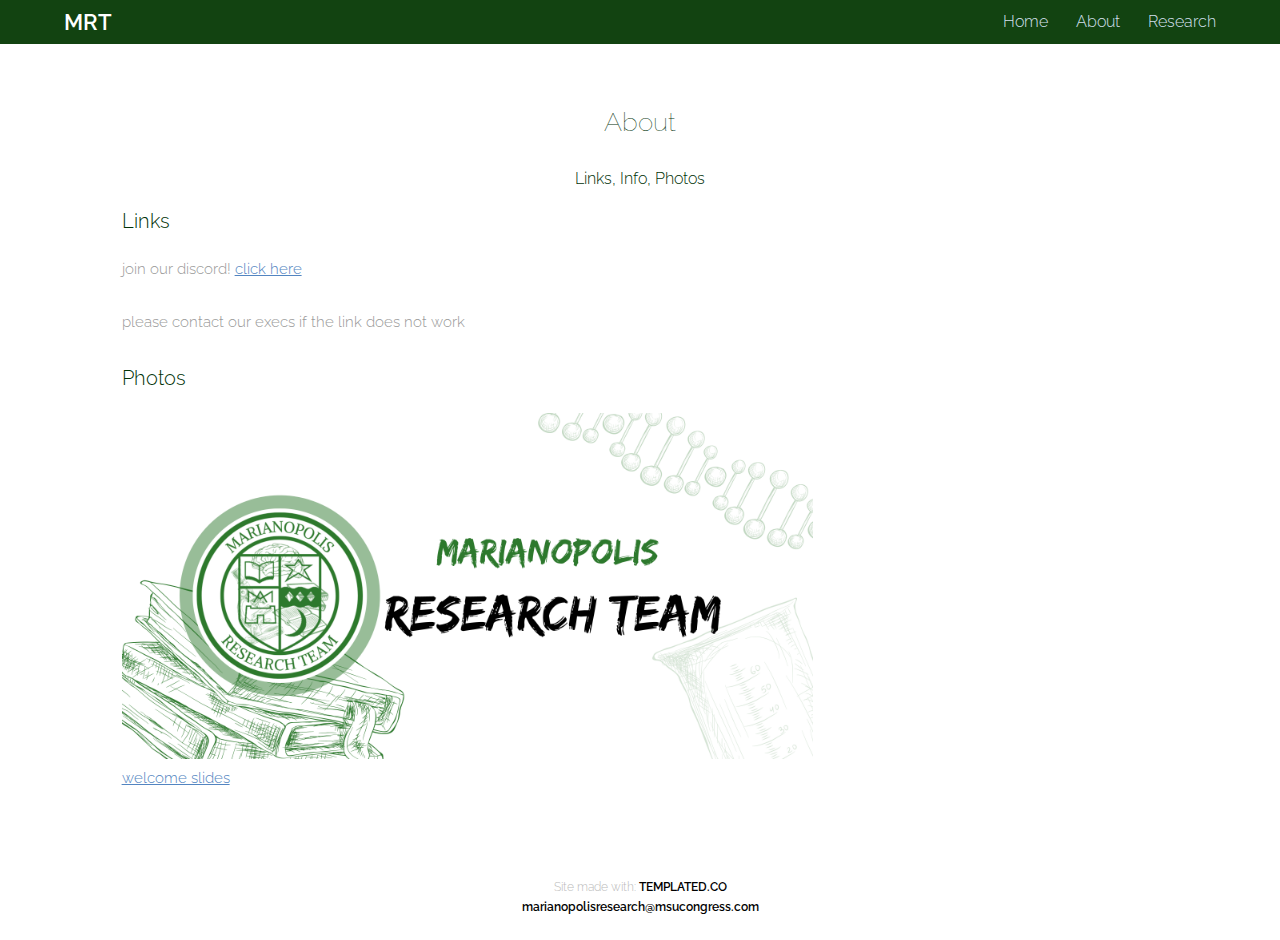
==== commit 11e1bb69: "deleted boilerplate" ====
--- a/generic.html
+++ b/generic.html
@@ -3,7 +3,7 @@
 	Theory by TEMPLATED
 	templated.co @templatedco
 	Released for free under the Creative Commons Attribution 3.0 license (templated.co/license)
---><html><head><title>Generic - Theory by TEMPLATED</title><meta charset="utf-8"><meta name="robots" content="index, follow, max-image-preview:large, max-snippet:-1, max-video-preview:-1"><meta name="viewport" content="width=device-width, initial-scale=1"><link rel="stylesheet" href="assets/css/main.css"></head><body class="subpage">
+--><html><head><title>About/Info - MRT</title><meta charset="utf-8"><meta name="robots" content="index, follow, max-image-preview:large, max-snippet:-1, max-video-preview:-1"><meta name="viewport" content="width=device-width, initial-scale=1"><link rel="stylesheet" href="assets/css/main.css"></head><body class="subpage">
 
 <!-- Header -->
 <header id="header"><div class="inner">
@@ -15,22 +15,23 @@
     </div>
 </header><!-- Main --><section id="main" class="wrapper"><div class="inner">
         <section id="three" class="wrapper"><div class="inner">
-                <header class="align-center"><h2>This is where I spam links</h2>
-                    <p>lllliiiiiinnnnnnkkkkkkssss<br>as you can see, site under development </p>
-                </header><h3>title</h3><p>text here</p>
+                <header class="align-center"><h2>About</h2>
+                    <h4>Links, Info, Photos</h4>
+                </header>
+                
+                <h3>Links</h3>
+                <p>join our discord! <a href="https://discord.gg/qtjTXya5mf">click here</a></p>
+                <p>please contact our execs if the link does not work</p>
+
+                <h3>Photos</h3>
+                <img src="images/banner.png" alt="MRT banner" width="691.2" height="345.6"></img>
+                <p><a href="https://docs.google.com/presentation/d/1n62QTdOGcn0fJRqdqCqZDuoXxTXv7mAU/edit?usp=sharing&ouid=114641253321317277215&rtpof=true&sd=true">welcome slides</a></p>
             </div>
         </section></div>
-</section><!-- Footer --><footer id="footer"><div class="inner">
-        <div class="flex">
-            <ul class="icons"><li><a href="#" class="icon fa-facebook"><span class="label">Facebook</span></a></li>
-                <li><a href="#" class="icon fa-twitter"><span class="label">Twitter</span></a></li>
-                <li><a href="#" class="icon fa-linkedin"><span class="label">linkedIn</span></a></li>
-                <li><a href="#" class="icon fa-pinterest-p"><span class="label">Pinterest</span></a></li>
-                <li><a href="#" class="icon fa-vimeo"><span class="label">Vimeo</span></a></li>
-            </ul></div>
-    </div>
+</section><!-- Footer -->
 </footer><div class="copyright">
     Site made with: <a href="https://templated.co/">TEMPLATED.CO</a>
+    <br><a href="mailto: marianopolisresearch@msucongress.com">marianopolisresearch@msucongress.com</a>
 </div>
 
 <!-- Scripts -->
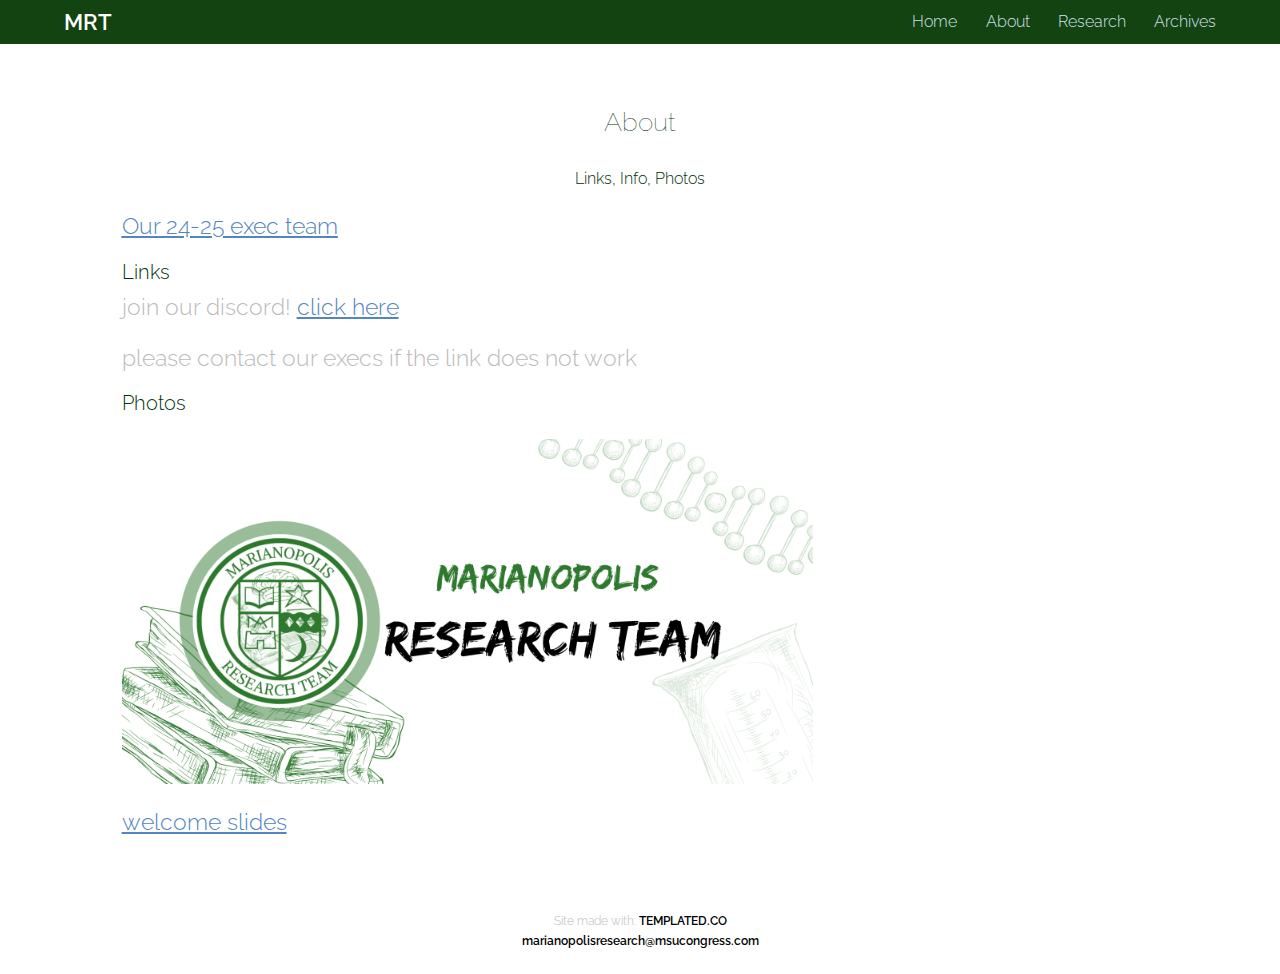
==== commit f4efeb28: "Added archives, added lab docs" ====
--- a/generic.html
+++ b/generic.html
@@ -11,6 +11,7 @@
         <nav id="nav"><a href="index.html">Home</a>
             <a href="generic.html">About</a>
             <a href="research.html">Research</a>
+            <a href="archives.html">Archives</a>
         </nav><a href="#navPanel" class="navPanelToggle"><span class="fa fa-bars"></span></a>
     </div>
 </header><!-- Main --><section id="main" class="wrapper"><div class="inner">
@@ -18,7 +19,8 @@
                 <header class="align-center"><h2>About</h2>
                     <h4>Links, Info, Photos</h4>
                 </header>
-                
+                <header><p><a href="https://www.instagram.com/p/C2d52fmOYPW/?img_index=1">
+                    <u>Our 24-25 exec team</u></a></p>
                 <h3>Links</h3>
                 <p>join our discord! <a href="https://discord.gg/qtjTXya5mf">click here</a></p>
                 <p>please contact our execs if the link does not work</p>
--- a/assets/css/main.css
+++ b/assets/css/main.css
@@ -1588,7 +1588,7 @@
 /* Type */
 
 	body, input, select, textarea {
-		color: #9a9a9a;
+		color: #3d3d3d;  /*paragraph color*/
 		font-family: "Raleway", Arial, Helvetica, sans-serif;
 		font-size: 13pt;
 		font-weight: 300;
@@ -3014,7 +3014,17 @@
 			}
 
 		}
-
+/*ummmmmm**/
+.image-container {
+	display: flex;
+	justify-content: space-between; /* Spacing between images */
+  }
+  
+  .image-container img {
+	width: 40%; /* Ensures 5 images fit on a line (5 x 18% = 90%) */
+	height: auto; /* Keeps the aspect ratio */
+  }
+  
 /* Footer */
 
 	#footer .inner {
